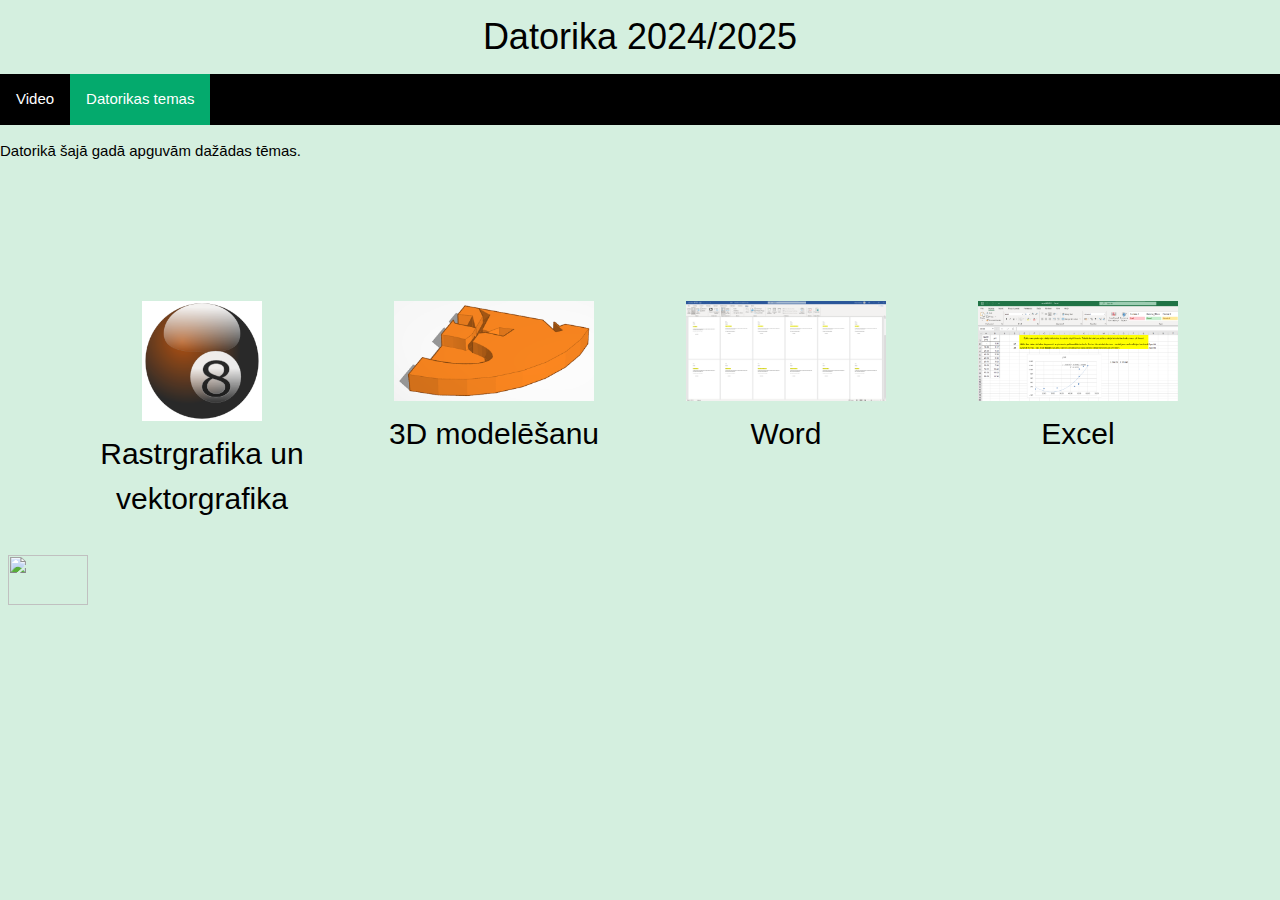
==== index.html @ f83b88ac "" ====
<!DOCTYPE html>
<!--
Click nbfs://nbhost/SystemFileSystem/Templates/Licenses/license-default.txt to change this license
Click nbfs://nbhost/SystemFileSystem/Templates/Other/html.html to edit this template
-->
<html>
    <style>
        body {
  background-color: #D4EFDF ;
}
        h2{text-align:center;}
        h1{text-align:center;}
        ul {
  list-style-type: none;
  margin: 0;
  padding: 0;
  overflow: hidden;
  background-color: black;
}
li {
  display: inline;
  float: left;
}

a {
  display: block;
  padding: 8px;
  background-color: aqua;
  border: aqua;
}
li a {
  display: block;
  color: white;
  text-align: center;
  padding: 14px 16px;
  text-decoration: none;
}
li a:hover:not(.active) {
  background-color: #111;
}
  
  .active {
  background-color: #04AA6D;
}
    </style>
    <head>
        <title>TODO supply a title</title>
        <meta charset="UTF-8">
        <meta name="viewport" content="width=device-width, initial-scale=1.0">
        <link rel="stylesheet" href="https://www.w3schools.com/w3css/4/w3.css">
    </head>
    <body>
        <h1>Datorika 2024/2025</h1>
        <ul>
            <li><a href="otrais.html">Video</a></li>
            <li><a class="active" href="index.html">Datorikas temas</a></li>
        </ul>
        <p>Datorikā šajā gadā apguvām dažādas tēmas.</p>
        <div class="w3-row-padding w3-padding-16 w3-center">
            <div class="w3-main w3-content w3-padding" style="max-width:1200px;margin-top:100px">
                <div class="w3-quarter">
                <img src="images/vektorgrafika.png" style="width:120px;height:120px"/>
                <h2>Rastrgrafika un vektorgrafika</h2>
                </div>
                
                <div class="w3-quarter">
                <img src="images/3D_modelesana.png" style="width:200px;height:100px"/>
                <h2>3D modelēšanu</h2>
                </div>
                
                <div class="w3-quarter">
                <img src="images/word.png" style="width:200px;height:100px"/>
                <h2>Word</h2>
                </div>
                
                <div class="w3-quarter">
                <img src="images/excel.png" style="width:200px;height:100px"/>
                <h2>Excel</h2>
                </div>
         
            </div>
        </div> 
     <a href="otrais.html"><img src="https://encrypted-tbn0.gstatic.com/images?q=tbn:ANd9GcT1UKrfjVQLFag6JqrLtmUJrrhLEFE6f8uiBQ&s" style="width:80px;height:50px"/></a>   
    </body>
</html>
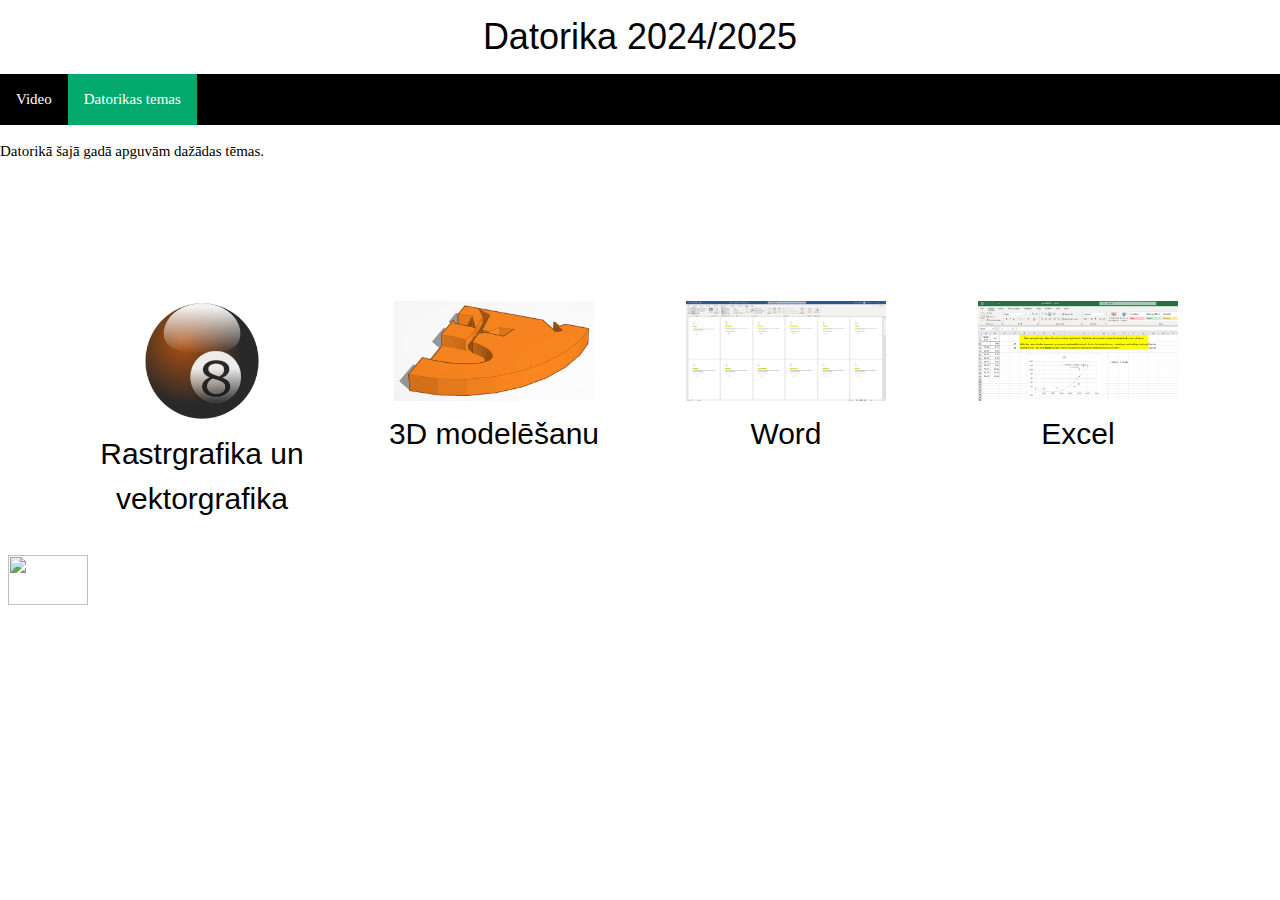
==== commit ab2548ad: "" ====
--- a/index.html
+++ b/index.html
@@ -4,50 +4,12 @@
 Click nbfs://nbhost/SystemFileSystem/Templates/Other/html.html to edit this template
 -->
 <html>
-    <style>
-        body {
-  background-color: #D4EFDF ;
-}
-        h2{text-align:center;}
-        h1{text-align:center;}
-        ul {
-  list-style-type: none;
-  margin: 0;
-  padding: 0;
-  overflow: hidden;
-  background-color: black;
-}
-li {
-  display: inline;
-  float: left;
-}
-
-a {
-  display: block;
-  padding: 8px;
-  background-color: aqua;
-  border: aqua;
-}
-li a {
-  display: block;
-  color: white;
-  text-align: center;
-  padding: 14px 16px;
-  text-decoration: none;
-}
-li a:hover:not(.active) {
-  background-color: #111;
-}
-  
-  .active {
-  background-color: #04AA6D;
-}
-    </style>
     <head>
-        <title>TODO supply a title</title>
+        <title>Datorika 2024./2025.</title>
         <meta charset="UTF-8">
         <meta name="viewport" content="width=device-width, initial-scale=1.0">
         <link rel="stylesheet" href="https://www.w3schools.com/w3css/4/w3.css">
+        <link rel="stylesheet" href="css/ezitis2.css">
     </head>
     <body>
         <h1>Datorika 2024/2025</h1>
--- a/css/ezitis2.css
+++ b/css/ezitis2.css
@@ -0,0 +1,37 @@
+body {
+  font-family: "Times New Roman", Times, serif;
+}
+h2{text-align:center;}
+        h1{text-align:center;}
+        ul {
+  list-style-type: none;
+  margin: 0;
+  padding: 0;
+  overflow: hidden;
+  background-color: black;
+}
+li {
+  display: inline;
+  float: left;
+}
+
+a {
+  display: block;
+  padding: 8px;
+  border: aqua;
+}
+li a {
+  display: block;
+  color: white;
+  text-align: center;
+  padding: 14px 16px;
+  text-decoration: none;
+}
+li a:hover:not(.active) {
+  background-color: #111;
+}
+  
+  .active {
+  background-color: #04AA6D;
+}
+
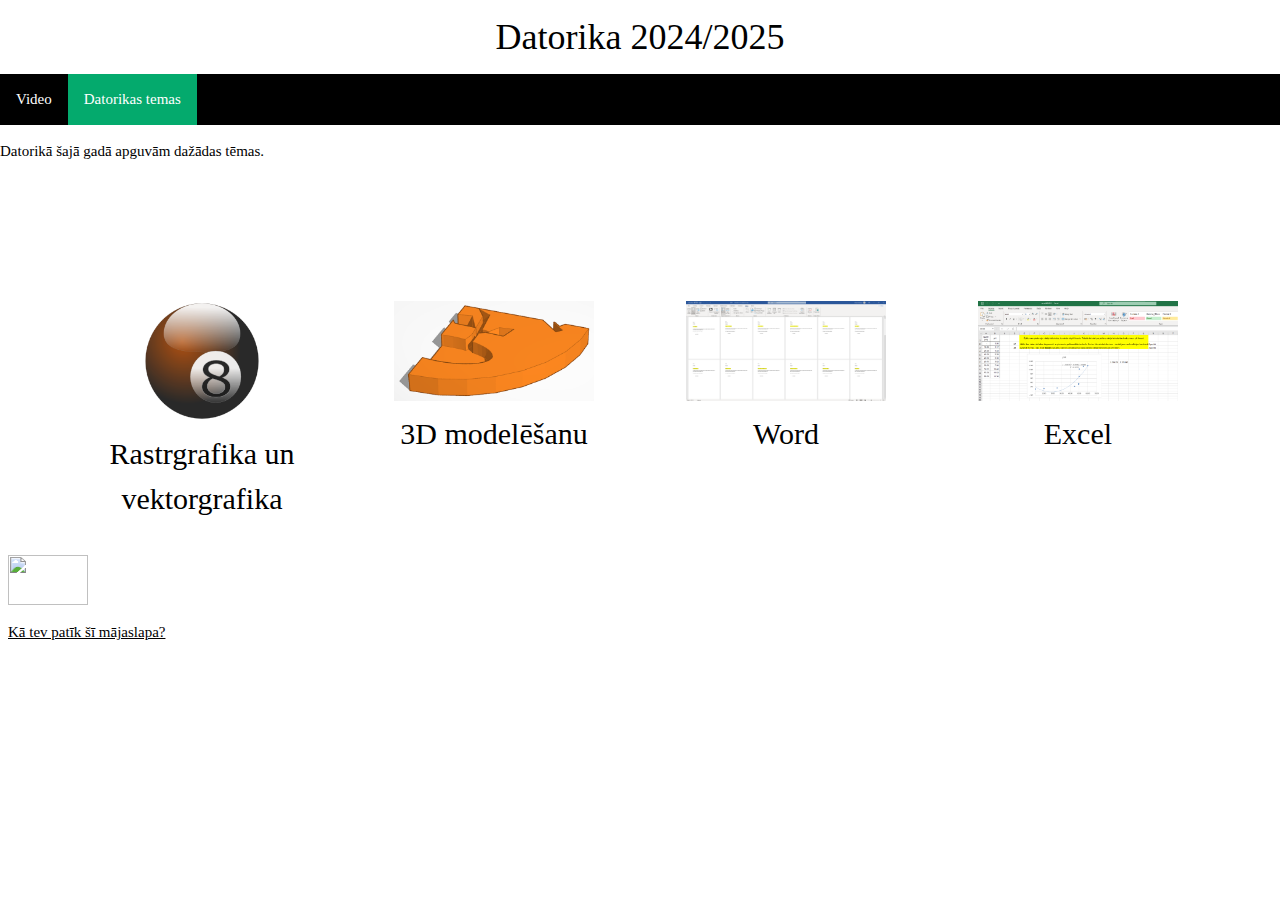
==== commit 357cfd4e: "" ====
--- a/index.html
+++ b/index.html
@@ -43,5 +43,6 @@
             </div>
         </div> 
      <a href="otrais.html"><img src="https://encrypted-tbn0.gstatic.com/images?q=tbn:ANd9GcT1UKrfjVQLFag6JqrLtmUJrrhLEFE6f8uiBQ&s" style="width:80px;height:50px"/></a>   
+     <a href="aptauja.html">Kā tev patīk šī mājaslapa?</a>
     </body>
 </html>--- a/css/ezitis2.css
+++ b/css/ezitis2.css
@@ -1,14 +1,20 @@
 body {
   font-family: "Times New Roman", Times, serif;
 }
-h2{text-align:center;}
-        h1{text-align:center;}
+title{
+    font-family: "Times New Roman", Times, serif;
+}
+h2{text-align:center;
+font-family: "Times New Roman", Times, serif;}
+        h1{text-align:center;
+        font-family: "Times New Roman", Times, serif;}
         ul {
   list-style-type: none;
   margin: 0;
   padding: 0;
   overflow: hidden;
   background-color: black;
+  font-family: "Times New Roman", Times, serif;
 }
 li {
   display: inline;
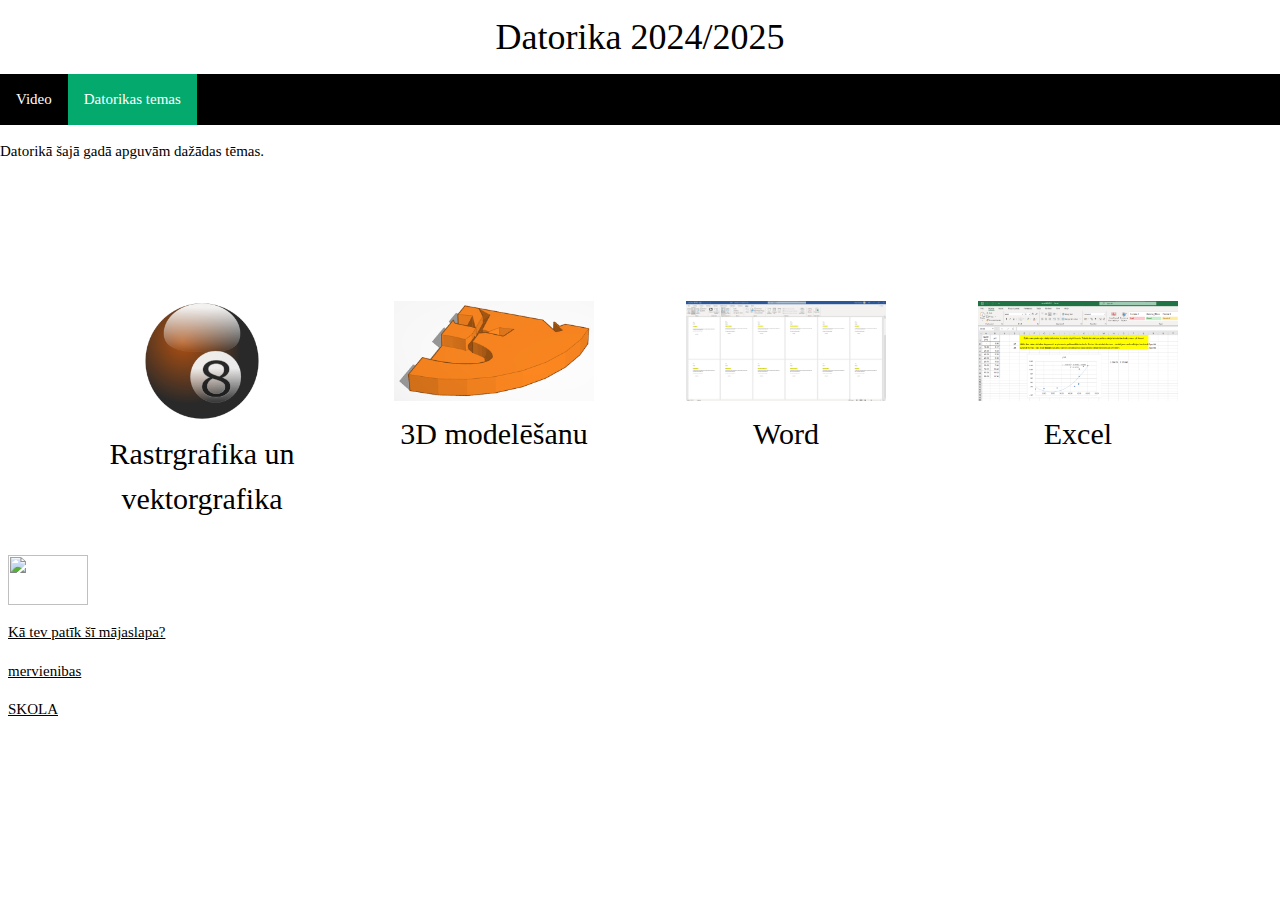
==== commit 54ecb360: "Update index.html" ====
--- a/index.html
+++ b/index.html
@@ -44,5 +44,7 @@
         </div> 
      <a href="otrais.html"><img src="https://encrypted-tbn0.gstatic.com/images?q=tbn:ANd9GcT1UKrfjVQLFag6JqrLtmUJrrhLEFE6f8uiBQ&s" style="width:80px;height:50px"/></a>   
      <a href="aptauja.html">Kā tev patīk šī mājaslapa?</a>
+        <a href="mervienibas.html">mervienibas</a>
+     <a href="skola.html">SKOLA</a>
     </body>
-</html>+</html>
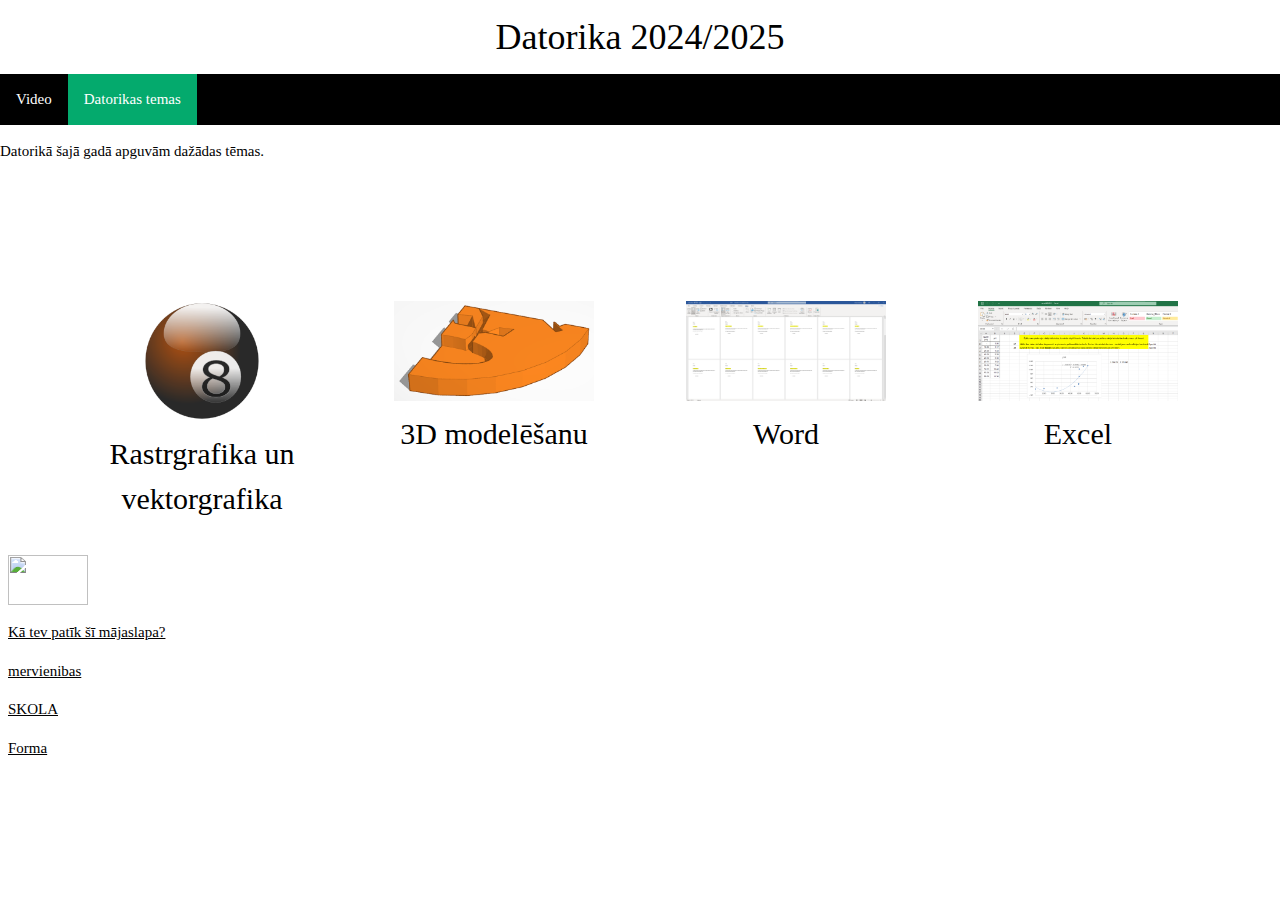
==== commit 576044ae: "Update index.html" ====
--- a/index.html
+++ b/index.html
@@ -46,5 +46,6 @@
      <a href="aptauja.html">Kā tev patīk šī mājaslapa?</a>
         <a href="mervienibas.html">mervienibas</a>
      <a href="skola.html">SKOLA</a>
+    <a href="dzd.html">Forma</a>
     </body>
 </html>
